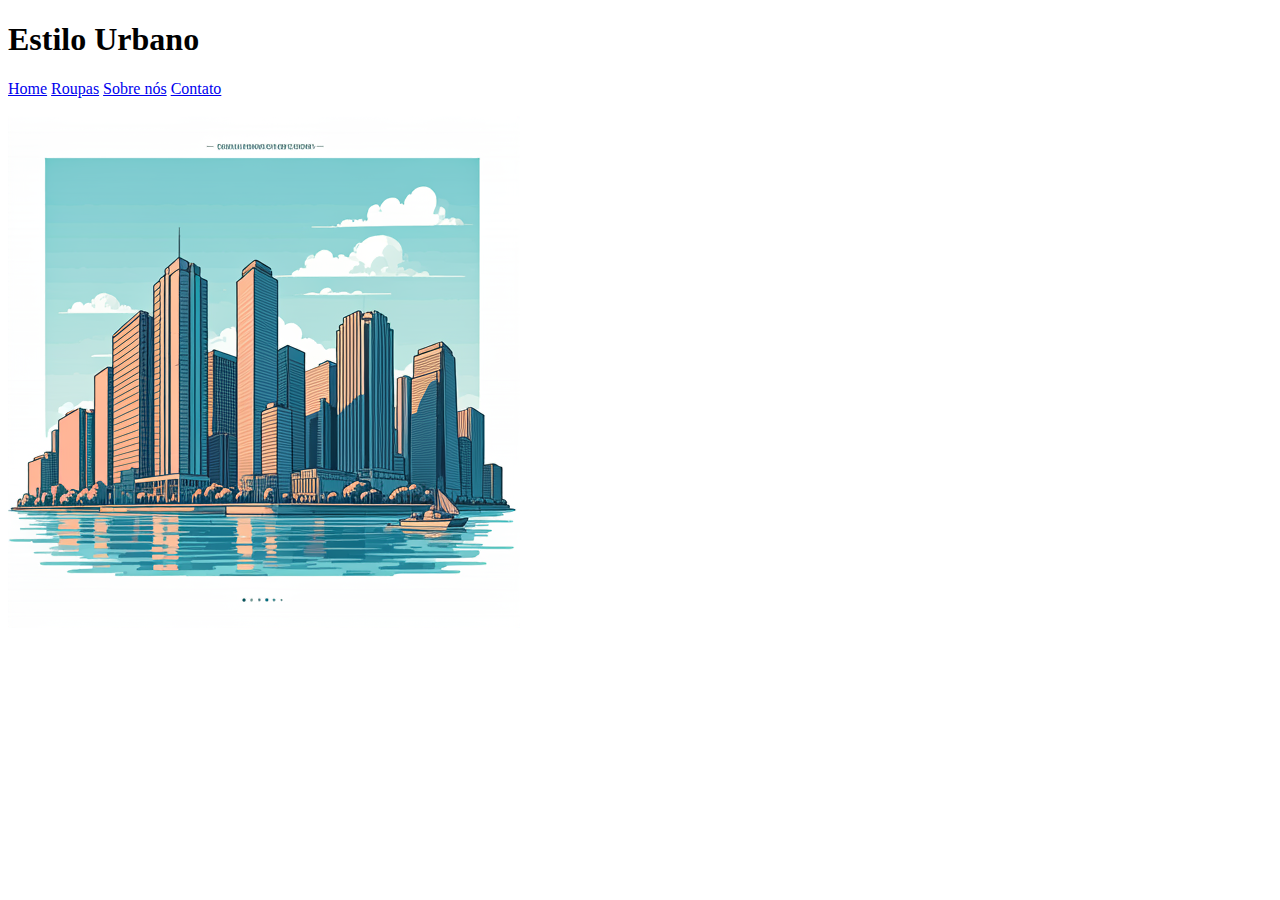
==== index.html @ 39f5a6ae "primeiro commit" ====
<!DOCTYPE html>
<html lang="pt-br">
<head>
    <meta charset="UTF-8">
    <meta name="viewport" content="width=device-width, initial-scale=1.0">
    <title>Empreendendo proficionalmente-Seu negócio na web</title>
</head>
<body>
    <div>
        <h1>Estilo Urbano</h1>
        <header>
            <a href="index.html">Home</a>
            <a href="roupas.html">Roupas</a>
            <a href="sobre.html">Sobre nós</a>
            <a href="contato.html">Contato</a>
        </header>
    </div>
<br>

    <div>
        <img src="imagens/predio (1).png" alt="">
    </div>

</body>
</html>
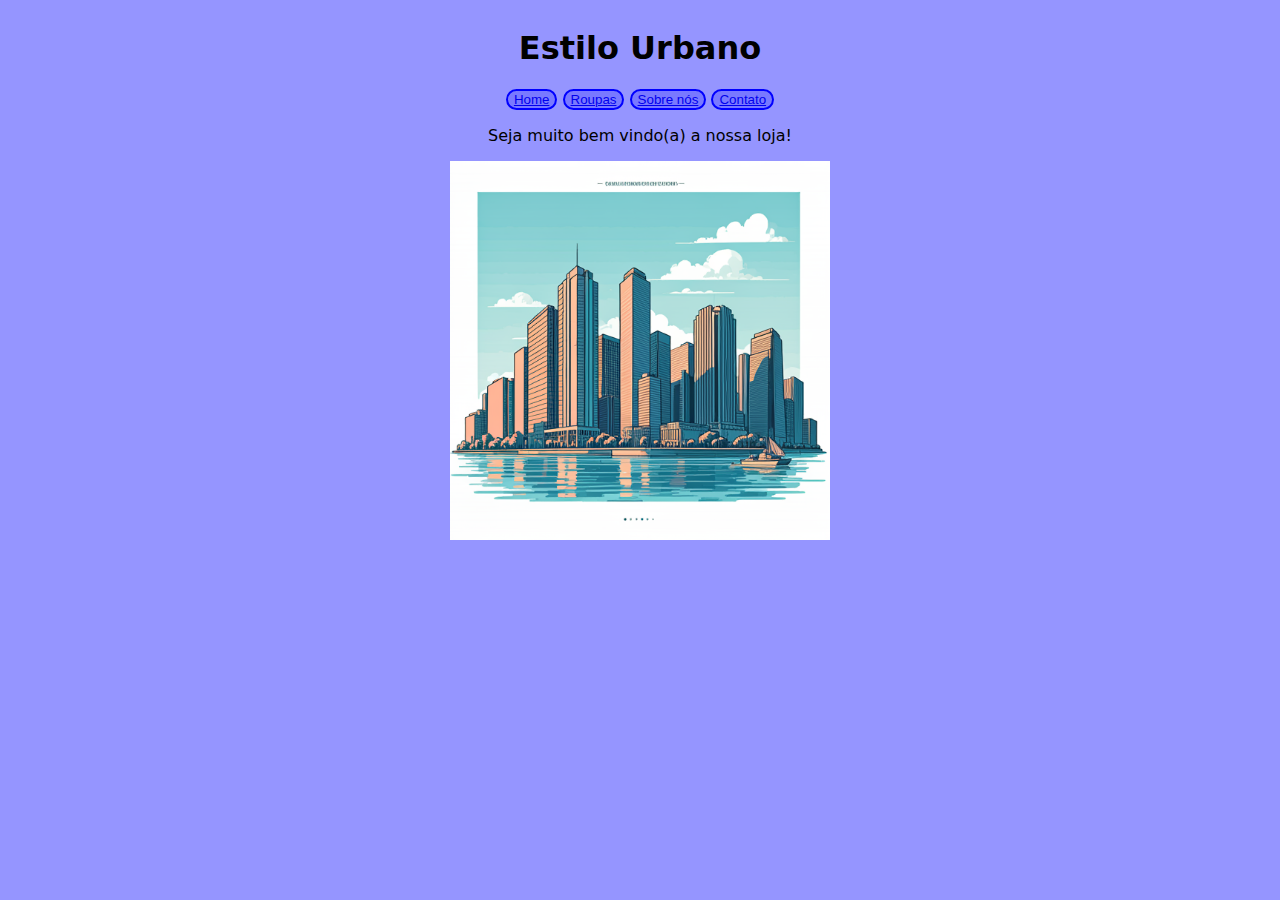
==== commit fff9eff7: "mudanças" ====
--- a/index.html
+++ b/index.html
@@ -4,22 +4,24 @@
     <meta charset="UTF-8">
     <meta name="viewport" content="width=device-width, initial-scale=1.0">
     <title>Empreendendo proficionalmente-Seu negócio na web</title>
+    <link rel="stylesheet" href="style.css">
 </head>
 <body>
-    <div>
+    <main>
         <h1>Estilo Urbano</h1>
         <header>
-            <a href="index.html">Home</a>
-            <a href="roupas.html">Roupas</a>
-            <a href="sobre.html">Sobre nós</a>
-            <a href="contato.html">Contato</a>
+            <button><a href="index.html">Home</a></button>
+            <button><a href="roupas.html">Roupas</a></button>
+            <button><a href="sobre.html">Sobre nós</a></button>
+            <button><a href="contato.html">Contato</a></button>
         </header>
-    </div>
+        <p>Seja muito bem vindo(a) a nossa loja!</p>
+        <img src="imagens/predio.png" alt="">
+    </main>
+
 <br>
 
-    <div>
-        <img src="imagens/predio (1).png" alt="">
-    </div>
+
 
 </body>
 </html>--- a/style.css
+++ b/style.css
@@ -0,0 +1,17 @@
+body {
+    background-color: rgba(111, 111, 255, 0.733);
+    font-family: system-ui, -apple-system, BlinkMacSystemFont, 'Segoe UI', Roboto, Oxygen, Ubuntu, Cantarell, 'Open Sans', 'Helvetica Neue', sans-serif;
+    display: flex;
+    flex-direction: column;
+    text-align: center;
+}
+img {
+    width: 30%;
+}
+button {
+    border-radius: 30px;
+    color: white;
+    border: solid 2px blue;
+    background-color:  rgba(111, 111, 255, 0.733);
+    text-decoration: none;
+}
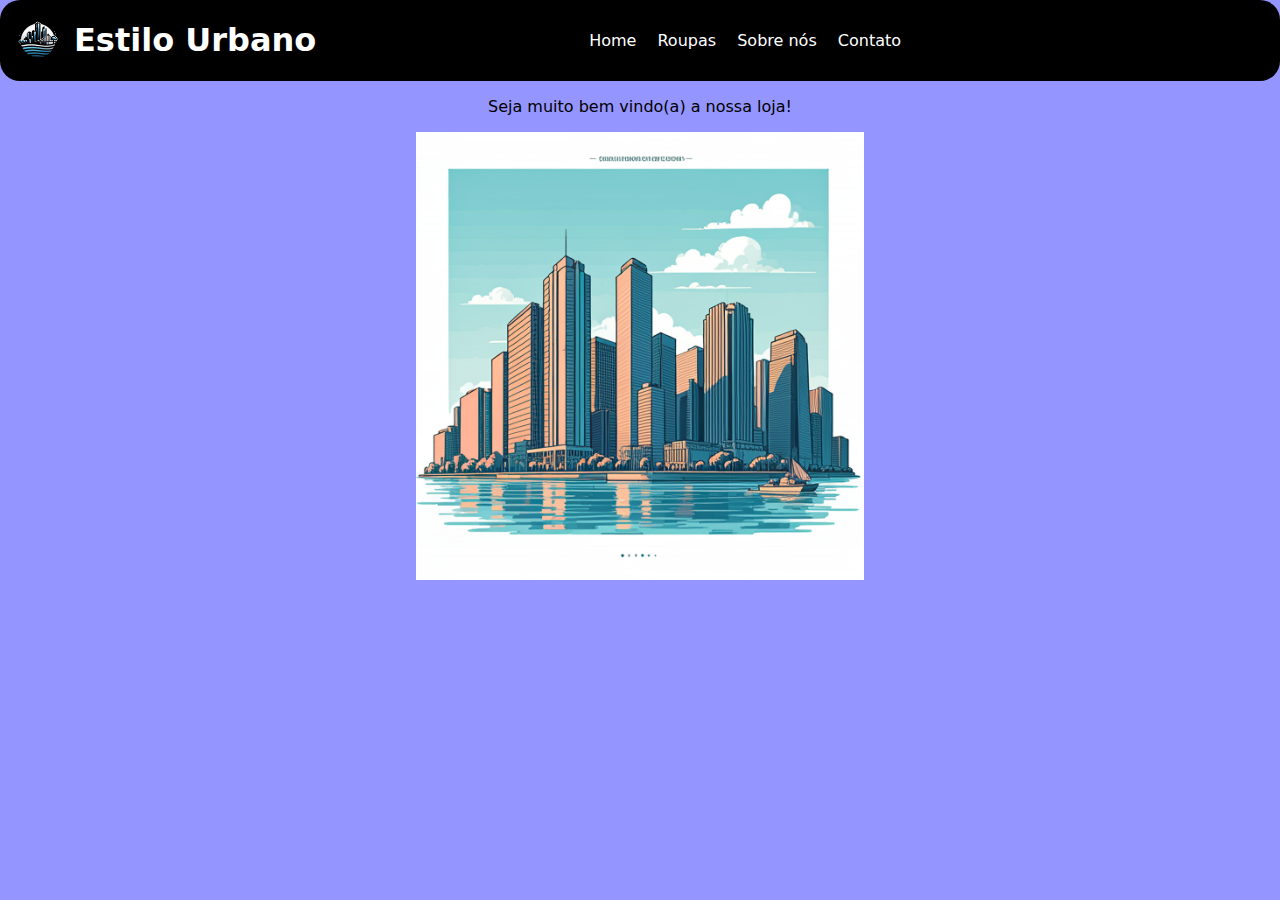
==== commit c4989383: "Modificação" ====
--- a/index.html
+++ b/index.html
@@ -7,21 +7,19 @@
     <link rel="stylesheet" href="style.css">
 </head>
 <body>
-    <main>
-        <h1>Estilo Urbano</h1>
-        <header>
-            <button><a href="index.html">Home</a></button>
-            <button><a href="roupas.html">Roupas</a></button>
-            <button><a href="sobre.html">Sobre nós</a></button>
-            <button><a href="contato.html">Contato</a></button>
-        </header>
+    <div class="pai">
+        <img class="logo" src="imagens/logo2.png" alt="Imagem da logo">
+                <h1>Estilo Urbano</h1>
+                <header>
+                    <a class="dis" href="index.html">Home</a>
+                    <a href="roupas.html">Roupas</a>
+                    <a href="sobre.html">Sobre nós</a>
+                    <a href="contato.html">Contato</a>
+                </header>
+    </div>
+    <div>
         <p>Seja muito bem vindo(a) a nossa loja!</p>
         <img src="imagens/predio.png" alt="">
-    </main>
-
-<br>
-
-
-
+    </div>
 </body>
 </html>--- a/style.css
+++ b/style.css
@@ -3,10 +3,16 @@
     font-family: system-ui, -apple-system, BlinkMacSystemFont, 'Segoe UI', Roboto, Oxygen, Ubuntu, Cantarell, 'Open Sans', 'Helvetica Neue', sans-serif;
     display: flex;
     flex-direction: column;
-    text-align: center;
+    text-align: center  ;
+    margin: 0px;
 }
 img {
-    width: 30%;
+    width: 35%;
+}
+.logo {
+    width: 5%;
+    padding: 5px;
+    border-radius: 10%;
 }
 button {
     border-radius: 30px;
@@ -15,3 +21,23 @@
     background-color:  rgba(111, 111, 255, 0.733);
     text-decoration: none;
 }
+iframe {
+    width: 50%;
+}
+.pai {
+    display: flex;
+    flex-direction: row;
+    justify-content:left;
+    align-items: center;
+    background-color: black;
+    color: white;
+    border-radius: 20px;
+}
+a {
+    color:  white;
+    text-decoration: none;
+    margin: 8px;
+}
+header {
+    width: 67%;
+}
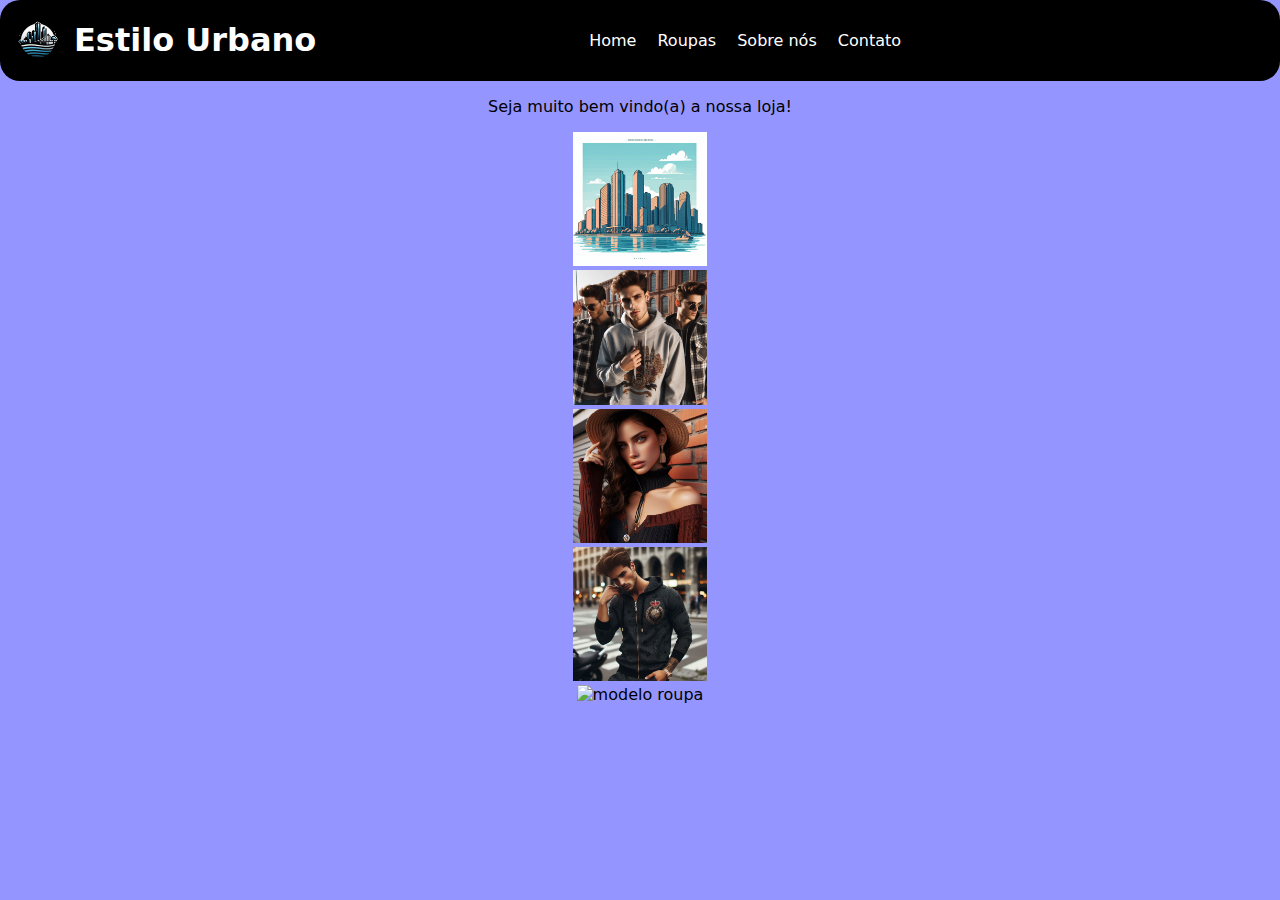
==== commit 467642ac: "carrosel" ====
--- a/index.html
+++ b/index.html
@@ -4,6 +4,7 @@
     <meta charset="UTF-8">
     <meta name="viewport" content="width=device-width, initial-scale=1.0">
     <title>Empreendendo proficionalmente-Seu negócio na web</title>
+    <link rel="stylesheet" href="https://stackpath.bootstrapcdn.com/bootstrap/4.1.3/css/bootstrap.min.css" integrity="sha384-MCw98/SFnGE8fJT3GXwEOngsV7Zt27NXFoaoApmYm81iuXoPkFOJwJ8ERdknLPMO" crossorigin="anonymous">
     <link rel="stylesheet" href="style.css">
 </head>
 <body>
@@ -19,7 +20,30 @@
     </div>
     <div>
         <p>Seja muito bem vindo(a) a nossa loja!</p>
-        <img src="imagens/predio.png" alt="">
+        <center>
+        <div id="telaInicial" class="carousel slide" data-ride="carousel">
+            <div class="carousel-inner">
+                <div class="carousel-item active">
+                    <img class="d-block w-100" src="imagens/predio.png" alt="Imagem prédio">
+                </div>
+                <div class="carousel-item">
+                    <img class="d-block w-100" src="imagens/Designer.jpeg" alt="modelo1">
+                </div>
+                <div class="carousel-item">
+                    <img class="d-block w-100" src="imagens/Designer (1).jpeg" alt="modelo2">
+                </div>
+                <div class="carousel-item">
+                    <img class="d-block w-100" src="imagens/Designer (2).jpeg" alt="modelo3">
+                </div>
+                <div class="carousel-item" src="imagens/Designer (3).jpeg" alt="modelo4">
+                    <img class="d-block w-100" src="imagens/happy-smiling-joyful-attractive-black-guy-sits-high-bar-chair-blank-grey-sweat-hoodie-posing.jpg" alt="modelo roupa">
+                </div>
+            </div>
+        </div>
     </div>
+</center>
+    <script src="https://code.jquery.com/jquery-3.3.1.slim.min.js" integrity="sha384-q8i/X+965DzO0rT7abK41JStQIAqVgRVzpbzo5smXKp4YfRvH+8abtTE1Pi6jizo" crossorigin="anonymous"></script>
+<script src="https://cdnjs.cloudflare.com/ajax/libs/popper.js/1.14.3/umd/popper.min.js" integrity="sha384-ZMP7rVo3mIykV+2+9J3UJ46jBk0WLaUAdn689aCwoqbBJiSnjAK/l8WvCWPIPm49" crossorigin="anonymous"></script>
+<script src="https://stackpath.bootstrapcdn.com/bootstrap/4.1.3/js/bootstrap.min.js" integrity="sha384-ChfqqxuZUCnJSK3+MXmPNIyE6ZbWh2IMqE241rYiqJxyMiZ6OW/JmZQ5stwEULTy" crossorigin="anonymous"></script>
 </body>
 </html>--- a/style.css
+++ b/style.css
@@ -41,3 +41,6 @@
 header {
     width: 67%;
 }
+#telaInicial {
+    width: 30%;
+}
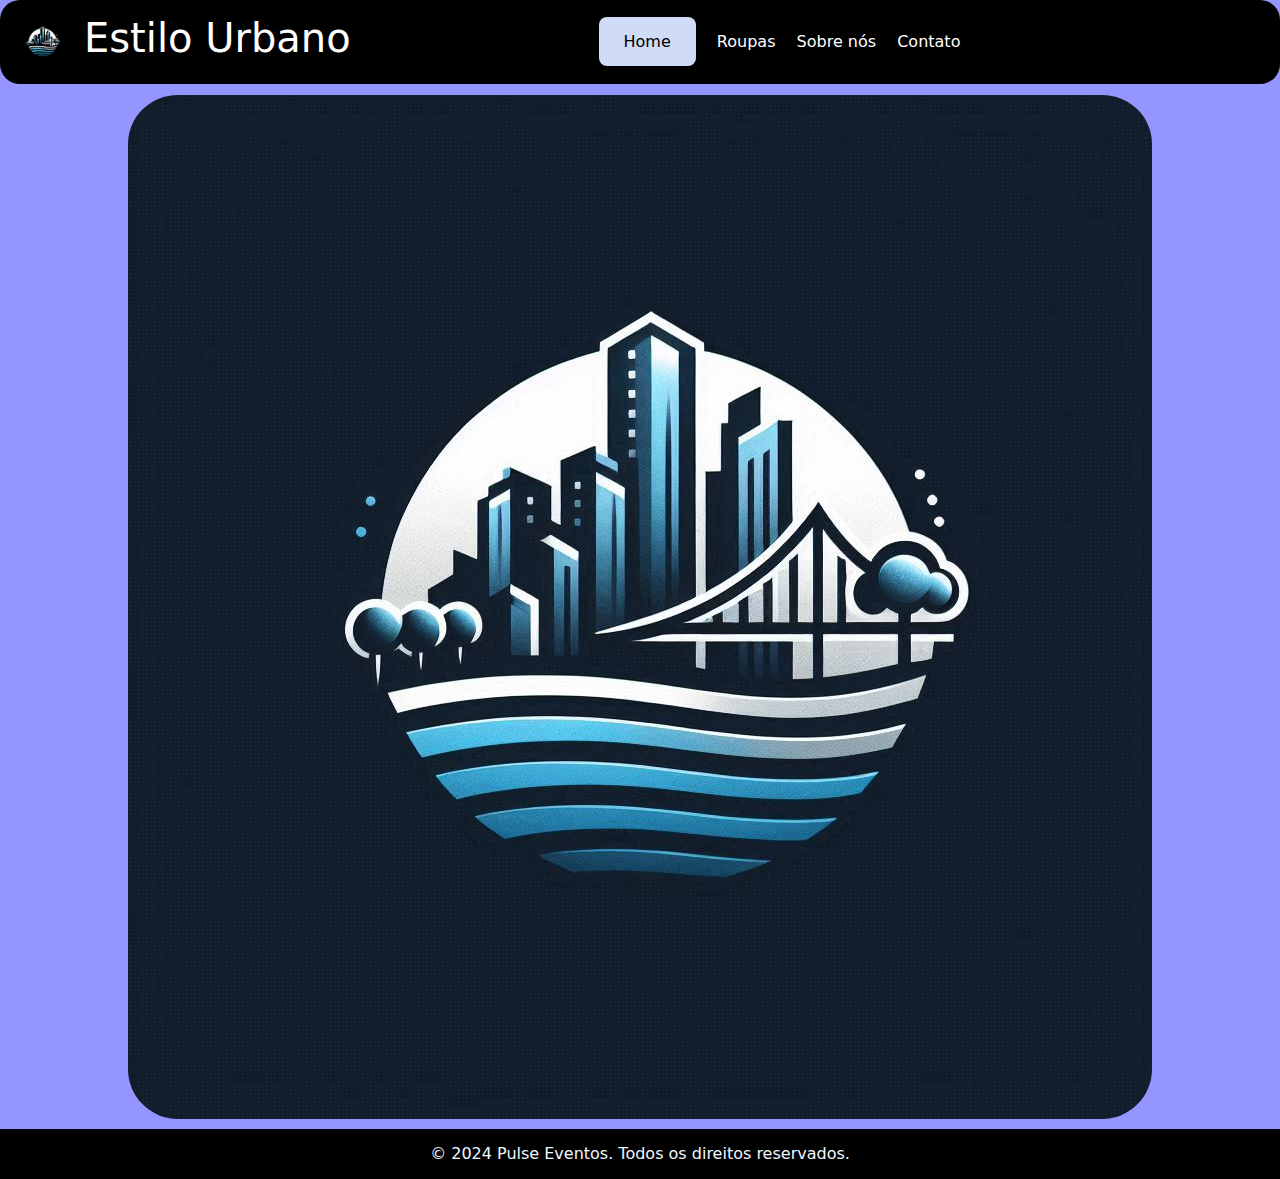
==== commit 113c91a9: "Co-authored-by: Renan Augusto Veloso de Medeiros <renanaugustovelosodemedeiros@gmail.com>" ====
--- a/index.html
+++ b/index.html
@@ -1,49 +1,37 @@
-<!DOCTYPE html>
+<!doctype html>
 <html lang="pt-br">
+
 <head>
     <meta charset="UTF-8">
-    <meta name="viewport" content="width=device-width, initial-scale=1.0">
+    <meta name="viewport" content="width=device-width,initial-scale=1">
     <title>Empreendendo proficionalmente-Seu negócio na web</title>
-    <link rel="stylesheet" href="https://stackpath.bootstrapcdn.com/bootstrap/4.1.3/css/bootstrap.min.css" integrity="sha384-MCw98/SFnGE8fJT3GXwEOngsV7Zt27NXFoaoApmYm81iuXoPkFOJwJ8ERdknLPMO" crossorigin="anonymous">
-    <link rel="stylesheet" href="style.css">
+
+            <!-- Bootstrap CSS -->
+        <link rel="stylesheet" href="https://stackpath.bootstrapcdn.com/bootstrap/4.3.1/css/bootstrap.min.css">
+        
+        <link rel="stylesheet" href="style.css">
+            
+        <!-- jQuery -->
+        <script src="https://code.jquery.com/jquery-3.3.1.slim.min.js"></script>
+
+        <!-- Bootstrap JS -->
+        <script src="https://stackpath.bootstrapcdn.com/bootstrap/4.3.1/js/bootstrap.bundle.min.js"></script>
+    
+
 </head>
+
 <body>
-    <div class="pai">
-        <img class="logo" src="imagens/logo2.png" alt="Imagem da logo">
-                <h1>Estilo Urbano</h1>
-                <header>
-                    <a class="dis" href="index.html">Home</a>
-                    <a href="roupas.html">Roupas</a>
-                    <a href="sobre.html">Sobre nós</a>
-                    <a href="contato.html">Contato</a>
-                </header>
+    <div class="pai"><img class="logo" src="imagens/logo2.png" alt="Imagem da logo">
+        <h1>Estilo Urbano</h1>
+        <header><a class="dis" id="paginaAtual" href="index.html">Home</a> <a class="dis" href="roupas.html">Roupas</a> <a class="dis"
+                href="sobre.html">Sobre nós</a> <a class="dis" href="contato.html">Contato</a></header>
     </div>
-    <div>
-        <p>Seja muito bem vindo(a) a nossa loja!</p>
-        <center>
-        <div id="telaInicial" class="carousel slide" data-ride="carousel">
-            <div class="carousel-inner">
-                <div class="carousel-item active">
-                    <img class="d-block w-100" src="imagens/predio.png" alt="Imagem prédio">
-                </div>
-                <div class="carousel-item">
-                    <img class="d-block w-100" src="imagens/Designer.jpeg" alt="modelo1">
-                </div>
-                <div class="carousel-item">
-                    <img class="d-block w-100" src="imagens/Designer (1).jpeg" alt="modelo2">
-                </div>
-                <div class="carousel-item">
-                    <img class="d-block w-100" src="imagens/Designer (2).jpeg" alt="modelo3">
-                </div>
-                <div class="carousel-item" src="imagens/Designer (3).jpeg" alt="modelo4">
-                    <img class="d-block w-100" src="imagens/happy-smiling-joyful-attractive-black-guy-sits-high-bar-chair-blank-grey-sweat-hoodie-posing.jpg" alt="modelo roupa">
-                </div>
-            </div>
-        </div>
-    </div>
-</center>
-    <script src="https://code.jquery.com/jquery-3.3.1.slim.min.js" integrity="sha384-q8i/X+965DzO0rT7abK41JStQIAqVgRVzpbzo5smXKp4YfRvH+8abtTE1Pi6jizo" crossorigin="anonymous"></script>
-<script src="https://cdnjs.cloudflare.com/ajax/libs/popper.js/1.14.3/umd/popper.min.js" integrity="sha384-ZMP7rVo3mIykV+2+9J3UJ46jBk0WLaUAdn689aCwoqbBJiSnjAK/l8WvCWPIPm49" crossorigin="anonymous"></script>
-<script src="https://stackpath.bootstrapcdn.com/bootstrap/4.1.3/js/bootstrap.min.js" integrity="sha384-ChfqqxuZUCnJSK3+MXmPNIyE6ZbWh2IMqE241rYiqJxyMiZ6OW/JmZQ5stwEULTy" crossorigin="anonymous"></script>
+    <center>
+        <img id="log0" src="imagens/logo.png">
+    </center>
+    <footer>
+        <p>&copy; 2024 Pulse Eventos. Todos os direitos reservados.</p>
+    </footer>
 </body>
+
 </html>--- a/style.css
+++ b/style.css
@@ -3,44 +3,146 @@
     font-family: system-ui, -apple-system, BlinkMacSystemFont, 'Segoe UI', Roboto, Oxygen, Ubuntu, Cantarell, 'Open Sans', 'Helvetica Neue', sans-serif;
     display: flex;
     flex-direction: column;
-    text-align: center  ;
+    text-align: center;
     margin: 0px;
 }
-img {
-    width: 35%;
-}
+
+
 .logo {
     width: 5%;
     padding: 5px;
     border-radius: 10%;
 }
+
 button {
     border-radius: 30px;
     color: white;
     border: solid 2px blue;
-    background-color:  rgba(111, 111, 255, 0.733);
+    background-color: rgba(111, 111, 255, 0.733);
     text-decoration: none;
 }
+
 iframe {
     width: 50%;
 }
+
 .pai {
     display: flex;
     flex-direction: row;
-    justify-content:left;
+    justify-content: left;
     align-items: center;
     background-color: black;
     color: white;
     border-radius: 20px;
 }
+
 a {
-    color:  white;
+    color: white;
     text-decoration: none;
     margin: 8px;
 }
+
 header {
     width: 67%;
 }
+
 #telaInicial {
     width: 30%;
 }
+
+#outro {
+    display: flex;
+    justify-content: center;
+    align-items: center;
+    gap: 1rem;
+    background-color: rgba(47, 47, 104, 0.274);
+    border-radius: 500px;
+}
+
+.card-img-top {
+    width: 50%;
+    margin-left: 50px;
+    margin-right: 50px;
+    border-radius: 50px;
+}
+
+.dis:hover {
+    background-color: #d0dbf8;
+    /*Trocar a cor de fundo*/
+    color: black;
+    /*A cor do texto*/
+    width: 100px;
+    /*Ajustaremos a largura do elemento*/
+    padding: 15px 25px;
+    /*A distância do conteúdo*/
+    border-radius: 8px;
+    /*Arredondar as bordas de um elemento*/
+    text-decoration: none;
+}
+
+#tabela,
+table {
+    width: 30%;
+    text-align: center;
+}
+
+.caixa1 {
+    padding: 15px;
+    background-color: rgba(107, 0, 107, 0.37);
+    margin: 30px;
+    display: flex;
+    align-items: center;
+    justify-content: center;
+    gap: 2rem;
+    border-radius: 50px;
+}
+
+.carousel-inner {
+    position: relative;
+    /*Ao mover o elemento, ele não interfere nos outros elementos ao seu redor*/
+}
+
+.carousel-control-prev,
+.carousel-control-next {
+    position: absolute;
+    /*Posiciona um elemento em relação ao elemento pai mais próx.*/
+    top: 50%;
+    /*Posiciona a 50% da altura do elemento filho*/
+    transform: translateY(-50%);
+    /*Move o elemento ao longo do eixo vertical y*/
+    width: 5%;
+    /*Ajuste da largura das setas*/
+    z-index: 1;
+    /*Garante que fiquem sobre a imagem*/
+    background-color: rgba(0, 0, 0, 0.5);
+    /*Um fundo semitransparente*/
+}
+#paginaAtual{
+    background-color: #d0dbf8;
+    /*Trocar a cor de fundo*/
+    color: black;
+    /*A cor do texto*/
+    width: 100px;
+    /*Ajustaremos a largura do elemento*/
+    padding: 15px 25px;
+    /*A distância do conteúdo*/
+    border-radius: 8px;
+    /*Arredondar as bordas de um elemento*/
+    text-decoration: none;
+}
+
+img {
+    border-radius: 50px;
+    padding-top: 1px;
+    margin: 10px;
+}
+
+
+footer {
+    background-color: black;
+    height: 50px;
+    color: aliceblue;
+    justify-items: center;
+    padding-top: 1%;
+    margin-bottom: 0%;
+}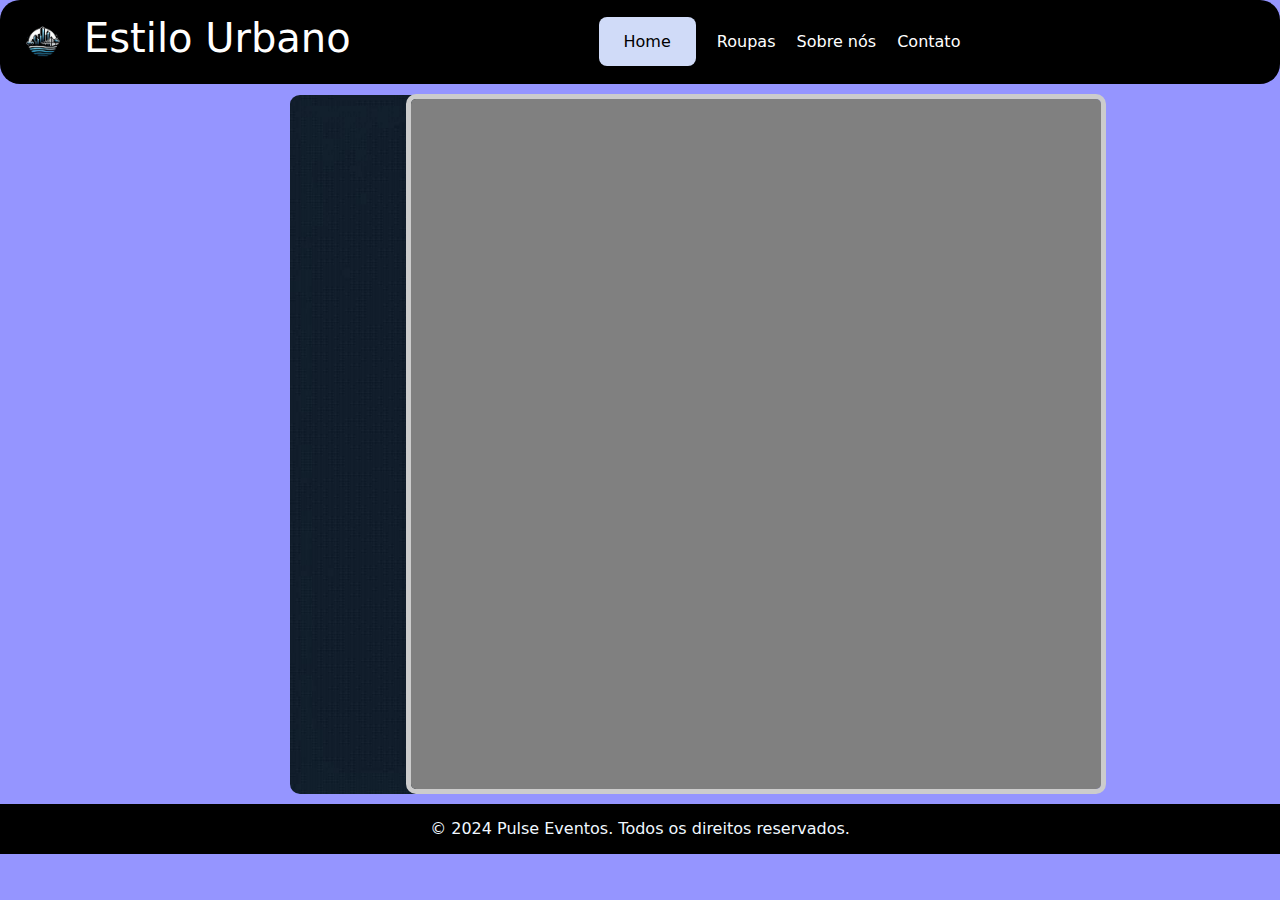
==== commit dc07b352: "Add files via upload" ====
--- a/index.html
+++ b/index.html
@@ -1,37 +1,42 @@
-<!doctype html>
-<html lang="pt-br">
-
-<head>
-    <meta charset="UTF-8">
-    <meta name="viewport" content="width=device-width,initial-scale=1">
-    <title>Empreendendo proficionalmente-Seu negócio na web</title>
-
-            <!-- Bootstrap CSS -->
-        <link rel="stylesheet" href="https://stackpath.bootstrapcdn.com/bootstrap/4.3.1/css/bootstrap.min.css">
-        
-        <link rel="stylesheet" href="style.css">
-            
-        <!-- jQuery -->
-        <script src="https://code.jquery.com/jquery-3.3.1.slim.min.js"></script>
-
-        <!-- Bootstrap JS -->
-        <script src="https://stackpath.bootstrapcdn.com/bootstrap/4.3.1/js/bootstrap.bundle.min.js"></script>
-    
-
-</head>
-
-<body>
-    <div class="pai"><img class="logo" src="imagens/logo2.png" alt="Imagem da logo">
-        <h1>Estilo Urbano</h1>
-        <header><a class="dis" id="paginaAtual" href="index.html">Home</a> <a class="dis" href="roupas.html">Roupas</a> <a class="dis"
-                href="sobre.html">Sobre nós</a> <a class="dis" href="contato.html">Contato</a></header>
-    </div>
-    <center>
-        <img id="log0" src="imagens/logo.png">
-    </center>
-    <footer>
-        <p>&copy; 2024 Pulse Eventos. Todos os direitos reservados.</p>
-    </footer>
-</body>
-
+<!doctype html>
+<html lang="pt-br">
+
+<head>
+    <meta charset="UTF-8">
+    <meta name="viewport" content="width=device-width,initial-scale=1">
+    <title>Empreendendo proficionalmente-Seu negócio na web</title>
+
+    <!-- Bootstrap CSS -->
+    <link rel="stylesheet" href="https://stackpath.bootstrapcdn.com/bootstrap/4.3.1/css/bootstrap.min.css">
+
+    <link rel="stylesheet" href="style.css">
+    <link rel="stylesheet" href="raspadinha.css">
+
+    <!-- jQuery -->
+    <script src="https://code.jquery.com/jquery-3.3.1.slim.min.js"></script>
+
+    <!-- Bootstrap JS -->
+    <script src="https://stackpath.bootstrapcdn.com/bootstrap/4.3.1/js/bootstrap.bundle.min.js"></script>
+
+    <script src="raspadinha.js" type="text/javascript" defer></script>
+
+</head>
+
+<body>
+    <div class="pai"><img class="logo" src="imagens/logo2.png" alt="Imagem da logo">
+        <h1>Estilo Urbano</h1>
+        <header><a class="dis" id="paginaAtual" href="index.html">Home</a> <a class="dis" href="roupas.html">Roupas</a>
+            <a class="dis" href="sobre.html">Sobre nós</a> <a class="dis" href="contato.html">Contato</a></header>
+    </div>
+    <center>
+        <div id="img-container">
+                <canvas id="myCanvas" width="700px" height="700px" z-index="1" style=""></canvas>
+                <img id="c" src="imagens/logo.png" alt="" style="width: 700px; height: 700px; right: 100%;">
+        </div>
+    </center>
+    <footer>
+        <p>&copy; 2024 Pulse Eventos. Todos os direitos reservados.</p>
+    </footer>
+</body>
+
 </html>--- a/style.css
+++ b/style.css
@@ -1,148 +1,151 @@
-body {
-    background-color: rgba(111, 111, 255, 0.733);
-    font-family: system-ui, -apple-system, BlinkMacSystemFont, 'Segoe UI', Roboto, Oxygen, Ubuntu, Cantarell, 'Open Sans', 'Helvetica Neue', sans-serif;
-    display: flex;
-    flex-direction: column;
-    text-align: center;
-    margin: 0px;
-}
-
-
-.logo {
-    width: 5%;
-    padding: 5px;
-    border-radius: 10%;
-}
-
-button {
-    border-radius: 30px;
-    color: white;
-    border: solid 2px blue;
-    background-color: rgba(111, 111, 255, 0.733);
-    text-decoration: none;
-}
-
-iframe {
-    width: 50%;
-}
-
-.pai {
-    display: flex;
-    flex-direction: row;
-    justify-content: left;
-    align-items: center;
-    background-color: black;
-    color: white;
-    border-radius: 20px;
-}
-
-a {
-    color: white;
-    text-decoration: none;
-    margin: 8px;
-}
-
-header {
-    width: 67%;
-}
-
-#telaInicial {
-    width: 30%;
-}
-
-#outro {
-    display: flex;
-    justify-content: center;
-    align-items: center;
-    gap: 1rem;
-    background-color: rgba(47, 47, 104, 0.274);
-    border-radius: 500px;
-}
-
-.card-img-top {
-    width: 50%;
-    margin-left: 50px;
-    margin-right: 50px;
-    border-radius: 50px;
-}
-
-.dis:hover {
-    background-color: #d0dbf8;
-    /*Trocar a cor de fundo*/
-    color: black;
-    /*A cor do texto*/
-    width: 100px;
-    /*Ajustaremos a largura do elemento*/
-    padding: 15px 25px;
-    /*A distância do conteúdo*/
-    border-radius: 8px;
-    /*Arredondar as bordas de um elemento*/
-    text-decoration: none;
-}
-
-#tabela,
-table {
-    width: 30%;
-    text-align: center;
-}
-
-.caixa1 {
-    padding: 15px;
-    background-color: rgba(107, 0, 107, 0.37);
-    margin: 30px;
-    display: flex;
-    align-items: center;
-    justify-content: center;
-    gap: 2rem;
-    border-radius: 50px;
-}
-
-.carousel-inner {
-    position: relative;
-    /*Ao mover o elemento, ele não interfere nos outros elementos ao seu redor*/
-}
-
-.carousel-control-prev,
-.carousel-control-next {
-    position: absolute;
-    /*Posiciona um elemento em relação ao elemento pai mais próx.*/
-    top: 50%;
-    /*Posiciona a 50% da altura do elemento filho*/
-    transform: translateY(-50%);
-    /*Move o elemento ao longo do eixo vertical y*/
-    width: 5%;
-    /*Ajuste da largura das setas*/
-    z-index: 1;
-    /*Garante que fiquem sobre a imagem*/
-    background-color: rgba(0, 0, 0, 0.5);
-    /*Um fundo semitransparente*/
-}
-#paginaAtual{
-    background-color: #d0dbf8;
-    /*Trocar a cor de fundo*/
-    color: black;
-    /*A cor do texto*/
-    width: 100px;
-    /*Ajustaremos a largura do elemento*/
-    padding: 15px 25px;
-    /*A distância do conteúdo*/
-    border-radius: 8px;
-    /*Arredondar as bordas de um elemento*/
-    text-decoration: none;
-}
-
-img {
-    border-radius: 50px;
-    padding-top: 1px;
-    margin: 10px;
-}
-
-
-footer {
-    background-color: black;
-    height: 50px;
-    color: aliceblue;
-    justify-items: center;
-    padding-top: 1%;
-    margin-bottom: 0%;
-}+body {
+    background-color: rgba(111, 111, 255, 0.733);
+    font-family: system-ui, -apple-system, BlinkMacSystemFont, 'Segoe UI', Roboto, Oxygen, Ubuntu, Cantarell, 'Open Sans', 'Helvetica Neue', sans-serif;
+    display: flex;
+    flex-direction: column;
+    text-align: center;
+    margin: 0px;
+}
+
+
+.logo {
+    width: 5%;
+    padding: 5px;
+    border-radius: 10%;
+}
+
+button {
+    border-radius: 30px;
+    color: white;
+    border: solid 2px blue;
+    background-color: rgba(111, 111, 255, 0.733);
+    text-decoration: none;
+}
+
+iframe {
+    width: 50%;
+}
+
+.pai {
+    display: flex;
+    flex-direction: row;
+    justify-content: left;
+    align-items: center;
+    background-color: black;
+    color: white;
+    border-radius: 20px;
+}
+
+a {
+    color: white;
+    text-decoration: none;
+    margin: 8px;
+}
+
+header {
+    width: 67%;
+}
+
+#telaInicial {
+    width: 30%;
+}
+
+#outro {
+    display: flex;
+    justify-content: center;
+    align-items: center;
+    gap: 1rem;
+    background-color: rgba(47, 47, 104, 0.274);
+    border-radius: 500px;
+}
+
+.card-img-top {
+    width: 50%;
+    margin-left: 50px;
+    margin-right: 50px;
+    border-radius: 50px;
+}
+
+.dis:hover {
+    background-color: #d0dbf8;
+    /*Trocar a cor de fundo*/
+    color: black;
+    /*A cor do texto*/
+    width: 100px;
+    /*Ajustaremos a largura do elemento*/
+    padding: 15px 25px;
+    /*A distância do conteúdo*/
+    border-radius: 8px;
+    /*Arredondar as bordas de um elemento*/
+    text-decoration: none;
+}
+
+#tabela,
+table {
+    width: 30%;
+    text-align: center;
+}
+
+.caixa1 {
+    padding: 15px;
+    background-color: rgba(107, 0, 107, 0.37);
+    margin: 30px;
+    display: flex;
+    align-items: center;
+    justify-content: center;
+    gap: 2rem;
+    border-radius: 50px;
+}
+
+.carousel-inner {
+    position: relative;
+    /*Ao mover o elemento, ele não interfere nos outros elementos ao seu redor*/
+}
+
+.carousel-control-prev,
+.carousel-control-next {
+    position: absolute;
+    /*Posiciona um elemento em relação ao elemento pai mais próx.*/
+    top: 50%;
+    /*Posiciona a 50% da altura do elemento filho*/
+    transform: translateY(-50%);
+    /*Move o elemento ao longo do eixo vertical y*/
+    width: 5%;
+    /*Ajuste da largura das setas*/
+    z-index: 1;
+    /*Garante que fiquem sobre a imagem*/
+    background-color: rgba(0, 0, 0, 0.5);
+    /*Um fundo semitransparente*/
+}
+#paginaAtual{
+    background-color: #d0dbf8;
+    /*Trocar a cor de fundo*/
+    color: black;
+    /*A cor do texto*/
+    width: 100px;
+    /*Ajustaremos a largura do elemento*/
+    padding: 15px 25px;
+    /*A distância do conteúdo*/
+    border-radius: 8px;
+    /*Arredondar as bordas de um elemento*/
+    text-decoration: none;
+}
+
+img {
+    border-radius: 50px;
+    padding-top: 1px;
+    margin: 10px;
+}
+
+footer {
+    background-color: black;
+    height: 50px;
+    color: aliceblue;
+    justify-items: center;
+    padding-top: 1%;
+    margin-bottom: 0%;
+}
+
+
+
+
--- a/raspadinha.css
+++ b/raspadinha.css
@@ -0,0 +1,26 @@
+#myCanvas{
+   
+    width: 700px;
+    height: 700px;
+    border: 5px solid #ccc;
+    border-radius: 10px;
+    left: 40%;
+    z-index: 1;
+    position: absolute;
+    left: 31.75%;
+   
+}
+
+#c{
+    width: 100%;
+    height: 100%;
+    object-fit: cover;
+    pointer-events: none;
+    border-radius: 10px;
+
+}
+#img-container{
+    display: flex;
+    justify-content: center;
+    align-items: center;
+}